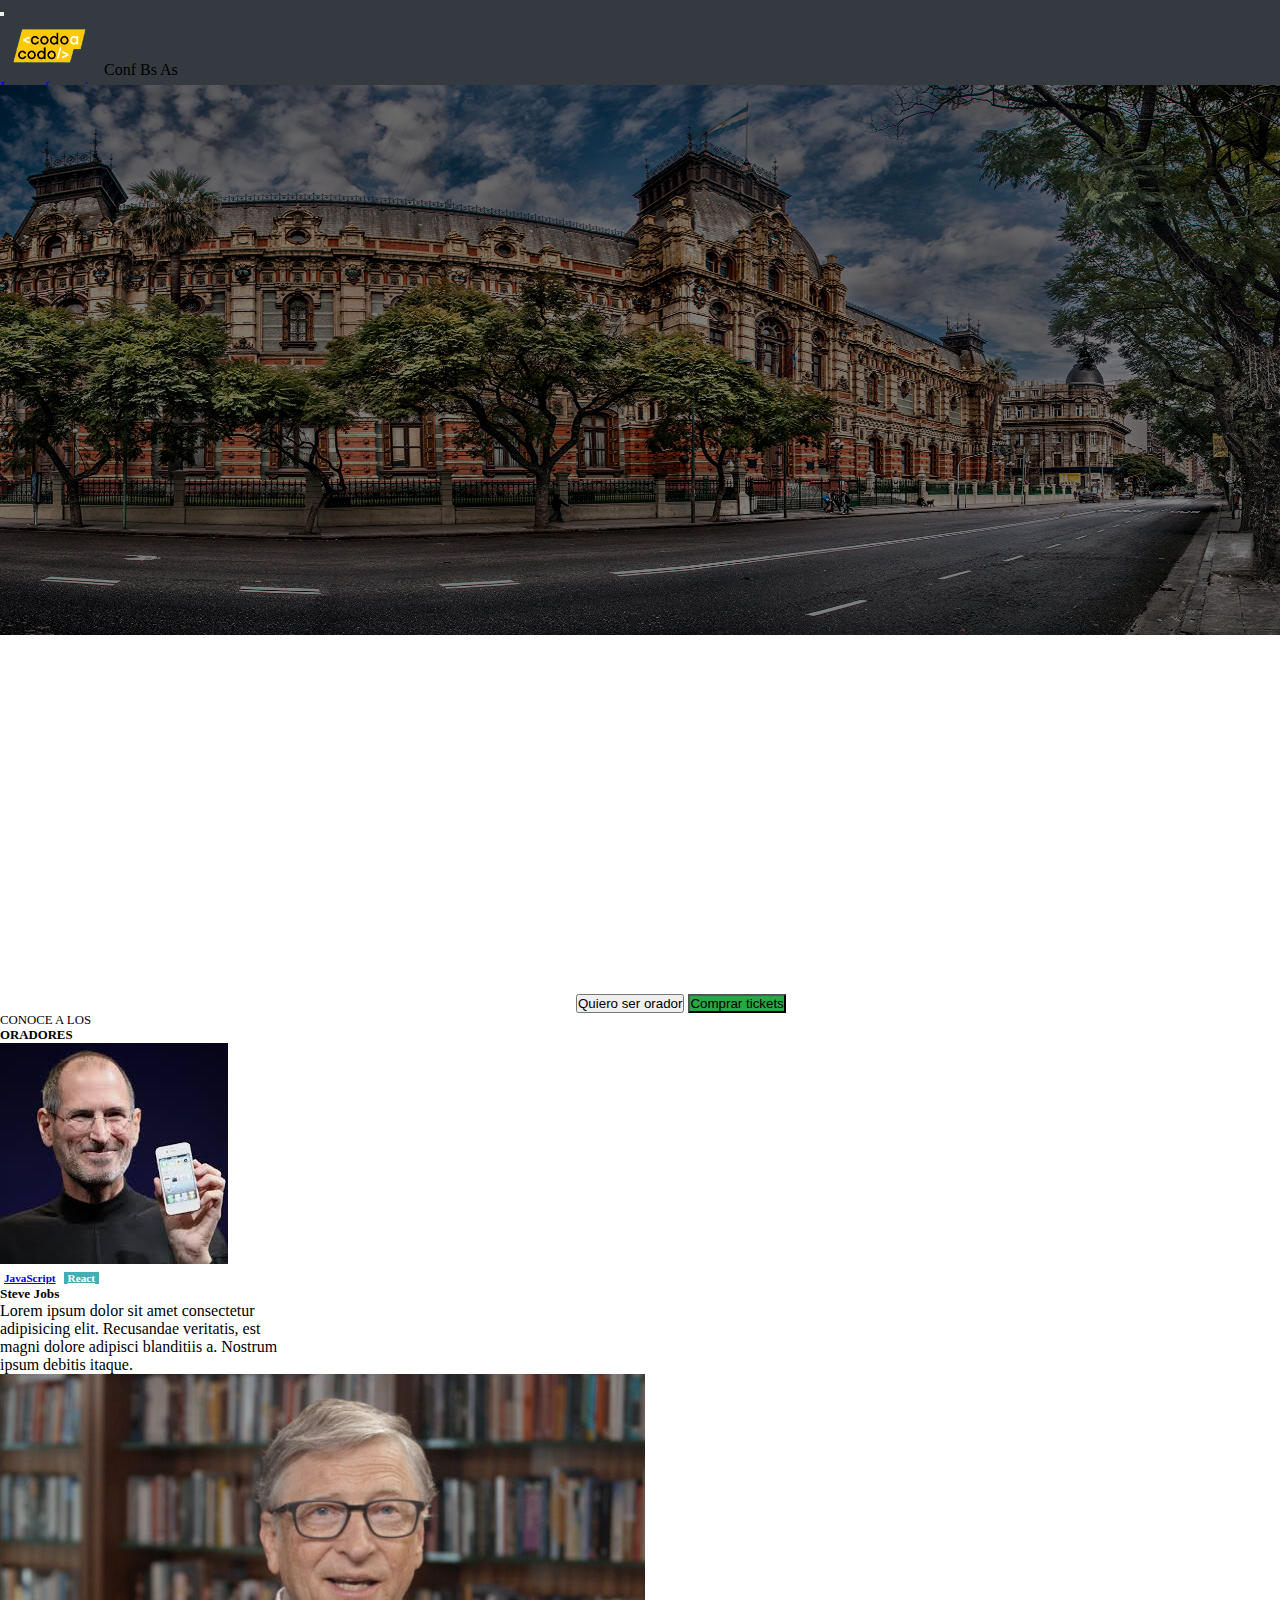
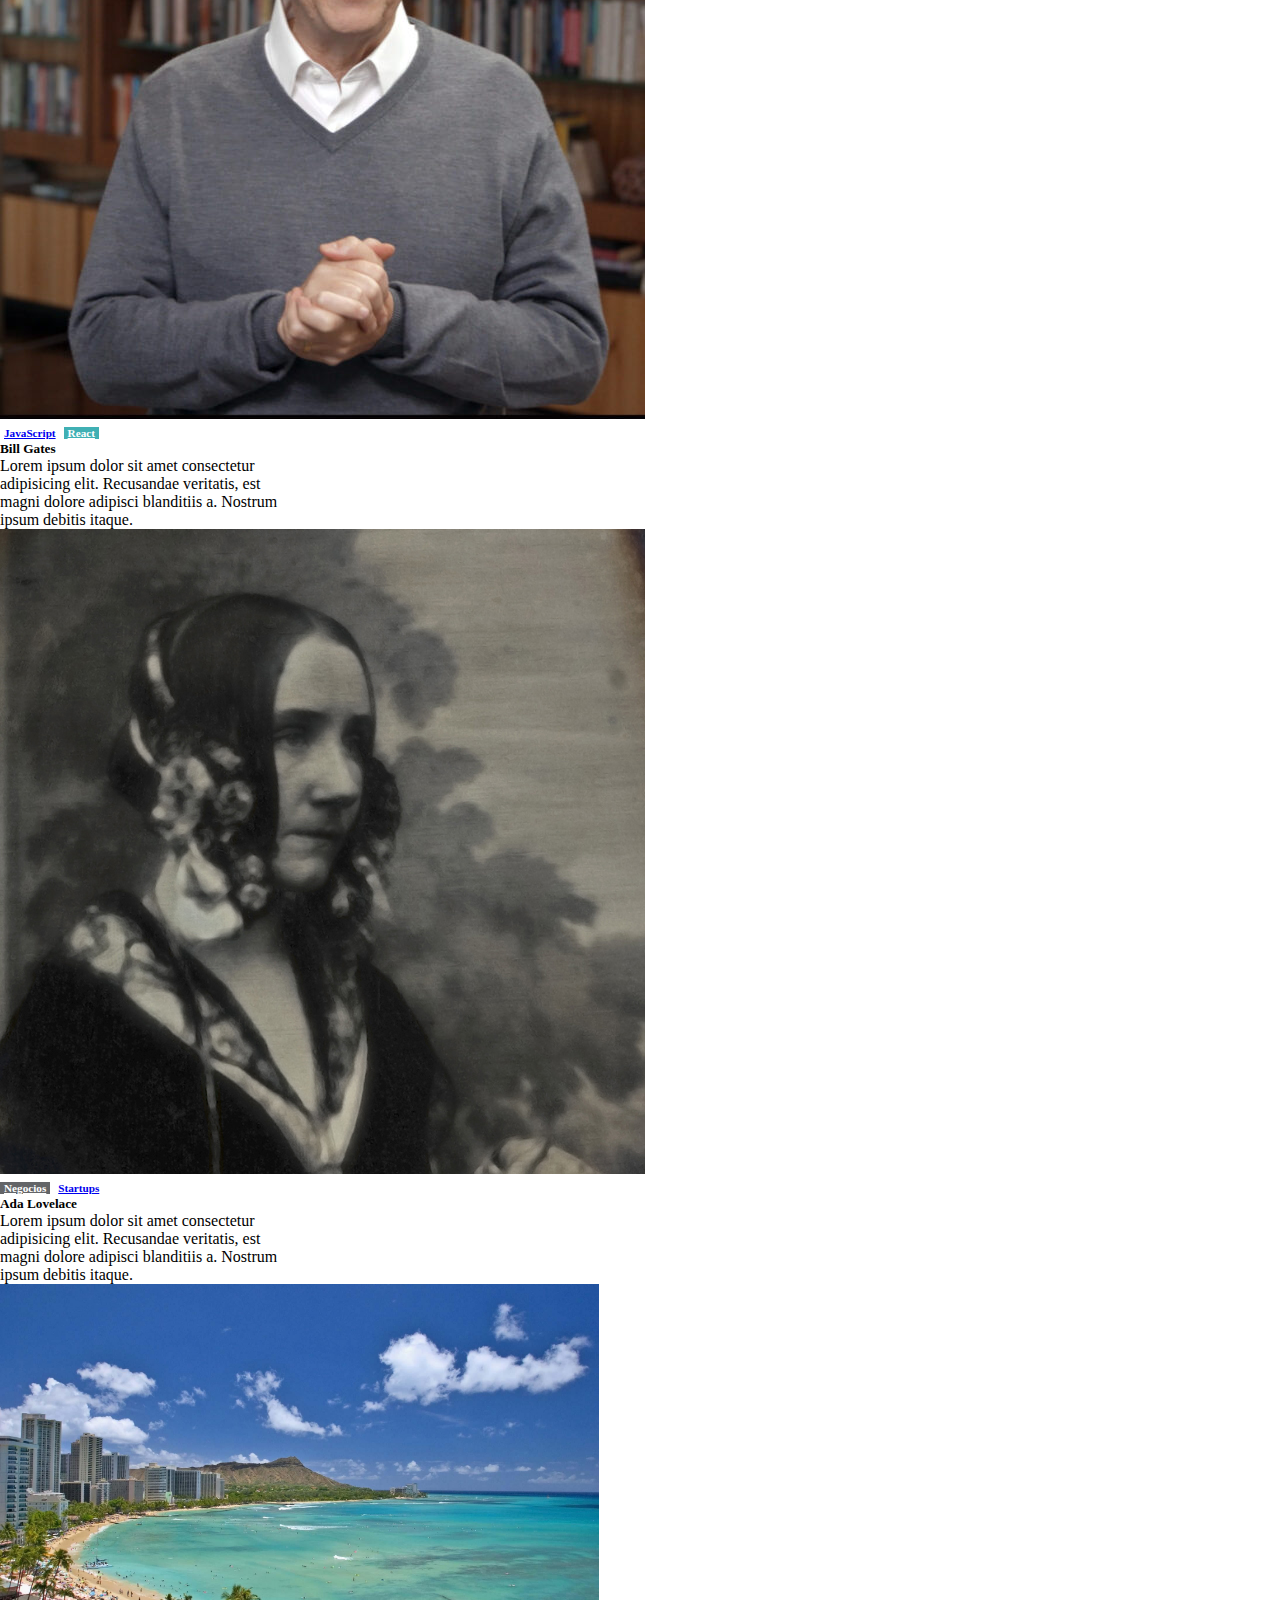
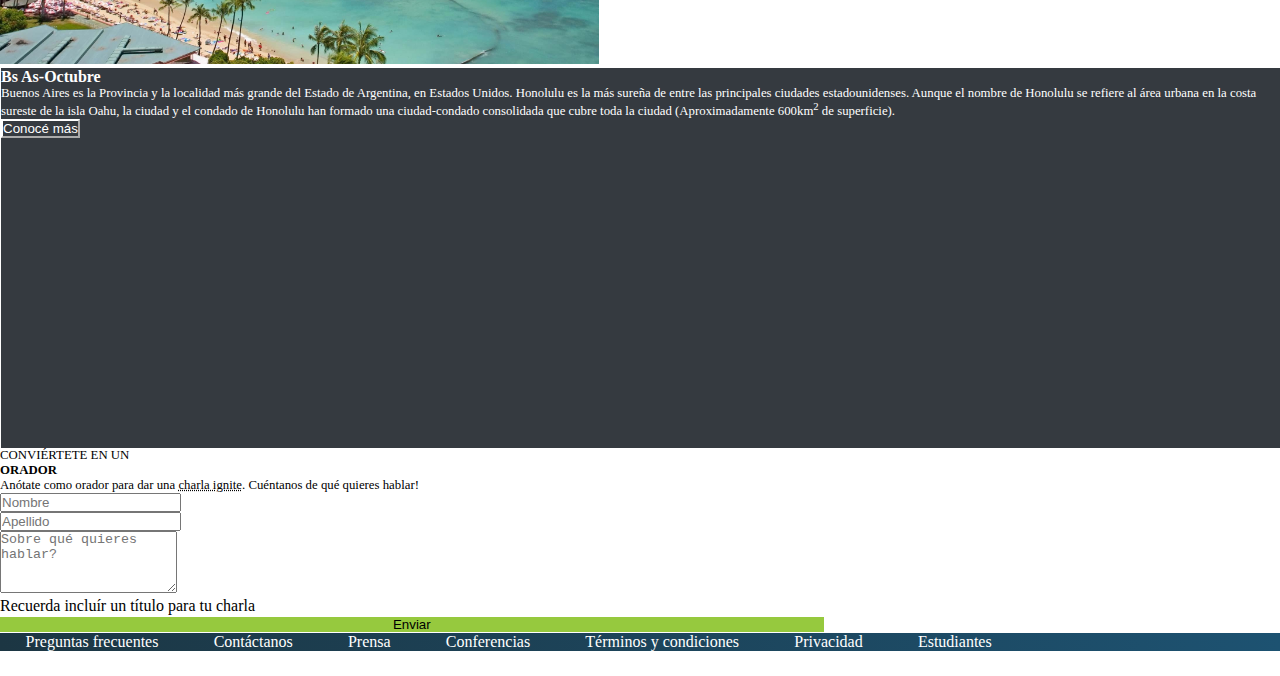
==== index.html @ 15b11d8d "Add files via upload" ====
<!DOCTYPE html>
<html lang="es">
<head>
    <meta charset="UTF-8">
    <meta name="viewport" content="width=device-width, initial-scale=1.0">
    <title>Conferencia en Buenos Aires</title>
    <link href="https://cdn.jsdelivr.net/npm/bootstrap@5.3.2/dist/css/bootstrap.min.css" rel="stylesheet" integrity="sha384-T3c6CoIi6uLrA9TneNEoa7RxnatzjcDSCmG1MXxSR1GAsXEV/Dwwykc2MPK8M2HN" crossorigin="anonymous">
    <link rel="stylesheet" href="style.css">
</head>
<body>
   <header>
      <nav class="navbar navbar-expand-md ps-5 fixed-top" data-bs-theme="dark">
          <div class="container-fluid">
              <button class="navbar-toggler" type="button" data-bs-toggle="collapse" data-bs-target="#navbarToggler"
                  aria-controls="navbar-toggler" aria-expanded="false" aria-label="Toggle navigation">
                  <span class="navbar-toggler-icon"></span>
              </button>
              <div class="collapse navbar-collapse" id="navbarToggler">
                  <a class="navbar-brand">
                      <img src="imagenes/codoacodo.png" width="100" alt="Logo Codo a Codo ">
                      <span class="me-5 text-light">Conf Bs As</span>
                  </a>
                  <ul class="navbar-nav d-flex justify-content-center ">
                      <li class="nav-item">
                          <a class="nav-link active" aria-current="page" href="#">La conferencia</a>
                      </li>
                      <li class="nav-item">
                          <a class="nav-link" href="#">Los oradores</a>
                      </li>
                      <li class="nav-item">
                          <a class="nav-link" href="#">El lugar y la fecha</a>
                      </li>
                      <li class="nav-item">
                          <a class="nav-link" href="#">Conviértete en orador</a>    
                      </li>
                      <li class="nav-item">
                          <a class="nav-link" href="#">Comprar tickets</a>
                      </li>
                  </ul>
              </div>
          </div>
      </nav>
  </header> 

    <main>
  
        <div class="d-flex">
          <img class="fotoBsas" src="/imagenes/ba1.jpg" alt="Palacio de aguas">
          <div class="card-img-overlay text-sm-center text-md-end">
              <h2 class="titulo">Conf Bs As</h2>
              <p>
              Bs As llega por primera vez a la Argentina. Un evento para compartir con
              nuestra comunidad el conocimiento y experiencia de los expertos que 
              están creando el futuro de Internet.Ven a conocer a miembros del
              evento, a otros estudiantes de Codo a Codo y los oradores primer
              nivel que tenemos para ti. 
              Te esperamos!
              </p>
              <div>
                  <button type="button" class="btn btn-outline-light">Quiero ser orador</button>
                  <button type="button" class="btn btn-success" onclick="location.href='HTML/ticket.html'">
                      Comprar tickets
                  </button>
              </div>
          </div>
      </div>
  </div>  

        <div class="container text-center oradores mt-2">
          <p class="m-0">CONOCE A LOS</p>
          <h4 class="m-0">ORADORES</h4>  
        </div> 
          <!--cards --> 
        <div class="container d-flex flex-wrap justify-content-center">   
         
            <div class="card m-2" style="width: 18rem;">
              <img src="/imagenes/steve.jpg" class="card-img-top rounded-0" alt="Steve Jobs">
              <div class="card-body">
                <a href="#" class="btn btn-warning btn-sm p-0">JavaScript</a>
                <a href="#" class="btn btn-sm react">React</a>
                <h5 class="card-title">Steve Jobs</h5>
                <p class="card-text">Lorem ipsum dolor sit amet consectetur adipisicing elit. Recusandae veritatis, est magni dolore adipisci blanditiis a. Nostrum ipsum debitis itaque.</p>
                
              </div>
            </div>   

            <div class="card m-2" style="width: 18rem;">
              <img src="/imagenes/bill.jpg" class="card-img-top rounded-0" alt="Bill Gates">
              <div class="card-body">
                <a href="#" class="btn btn-warning btn-sm p-0">JavaScript</a>
                <a href="#" class="btn btn-sm react">React</a>
                <h5 class="card-title">Bill Gates</h5>
                <p class="card-text">Lorem ipsum dolor sit amet consectetur adipisicing elit. Recusandae veritatis, est magni dolore adipisci blanditiis a. Nostrum ipsum debitis itaque.</p>
              </div>
            </div>   

            <div class="card m-2" style="width: 18rem;">
              <img src="/imagenes/ada.jpeg" class="card-img-top rounded-0" alt="Ada Lovelace">
              <div class="card-body">
                <a href="#" class="btn btn-sm negocios p-0">Negocios</a>
                <a href="#" class="btn btn-danger btn-sm ">Startups</a>
                <h5 class="card-title">Ada Lovelace</h5>
                <p class="card-text">Lorem ipsum dolor sit amet consectetur adipisicing elit. Recusandae veritatis, est magni dolore adipisci blanditiis a. Nostrum ipsum debitis itaque.</p>
              </div>
            </div>   
          </div>       
        
          <div class="row m-0 ">
            <img src="/imagenes/honolulu.jpg" class="honolulu col m-0 p-0">
            <div class="octubre col p-3"> 
                <h4>Bs As-Octubre</h4>
                <p>Buenos Aires es la Provincia y la localidad más grande del Estado de Argentina, en Estados Unidos. Honolulu es la más sureña de entre las principales ciudades estadounidenses. Aunque el nombre de Honolulu se refiere al área urbana en la costa sureste de la isla Oahu, la ciudad y el condado de Honolulu han formado una ciudad-condado consolidada que cubre toda la ciudad (Aproximadamente 600km<sup>2</sup> de superficie).</p>
                <button type="button" class="btn btn-sm btn-primary-outline">Conocé más</button>
                
              </div>  
            </div>

            <section>
              <div class="container text-center oradores mt-2">
                <p class="m-0">CONVIÉRTETE EN UN</p>
                <h4 class="m-0">ORADOR</h4>  
                <p>Anótate como orador para dar una <a href="#">charla ignite</a>. Cuéntanos de qué quieres hablar!</p>
              </div>  
               
                <form>
                    
                    <div class="form row justify-content-center">
                      <div class="col-4">
                        <input type="text" class="form-control" placeholder="Nombre" aria-label="Nombre">
                      </div>
                      
                      <div class="col-4">
                        <input type="text" class="form-control" placeholder="Apellido" aria-label="Apellido">                        
                      </div>

                      <div class="col-8">                      
                        <textarea rows="4" class="form-control mt-4" placeholder="Sobre qué quieres hablar?"></textarea>
                      <p class="text-start pt-2">Recuerda incluír un título para tu charla</p>   
                      </div> 
                      <button type="button" class=" col-8 btn btn-success m-3">Enviar</button>                        
                    </div>    
                </form>
               
            </section>
            <footer>
              <div class="d-flex flex-wrap text-center ps-md-5 justify-content-evenly align-content-start ">
                <a href="#">Preguntas frecuentes</a>
                <a href="#">Contáctanos</a>
                <a href="#">Prensa</a>
                <a href="#">Conferencias</a>
                <a href="#">Términos y condiciones</a>
                <a href="#">Privacidad</a>
                <a href="#">Estudiantes</a>
              </div>
              
            </footer>

        </div>
    </main>
    <script src="https://cdn.jsdelivr.net/npm/bootstrap@5.3.2/dist/js/bootstrap.bundle.min.js" integrity="sha384-C6RzsynM9kWDrMNeT87bh95OGNyZPhcTNXj1NW7RuBCsyN/o0jlpcV8Qyq46cDfL" crossorigin="anonymous"></script>
</body>
</html>
---- style.css ----
/* Paleta de colores
       #29A744 verde hover nav
       #96C93E verde boton enviar form
       #1C3643 -  #1D5271 grad del footer   */

:root{
    --colorNav:#353A40;
}    
   
*{
    margin: 0;
    padding: 0;
    box-sizing: border-box;  
}

.navbar{
    height: 85px;
    background-color: var(--colorNav) ; 
}

.me-5{
    margin-right: 270px !important;
}
.navbar a:hover{
    color:#29A744;   
}
.fotoBsas{
    height: 550px;
    width: 100%;
    filter: brightness(50%);
}

.card-img-overlay {
    margin-top: 20% !important;
    margin-right: 9% !important;    
    margin-left: 45% !important;    
    color: white;
}

.btnOrador:hover{
    background-color:#29A744 ;    
}
.btnComprar:hover{
    background-color:#29A744 ;    
}
.card .btn{
   font-size: .7em;
   font-weight: 700;
   padding: 0px 4px 0px !important;
  
}
.react{
    background-color: rgb(64, 176, 180);
    color: white;
}
.negocios{
    background-color: #636568;
    color: white;
}

.oradores, .octubre p{
    font-size: .8em;
}
.honolulu{
    height: 380px;   
    margin: 0px;

}
.octubre{
    background-color: var(--colorNav);
    color: white;    
    height:380px ;
    border-left: 1px solid white;
}
.btn-primary-outline {
    background-color: transparent;
    border-color: white;
    color: white;
  }
  .btn-success{
    background-color:#29A744 ;
  }
section a{    
    color: black;
    text-decoration-style: dotted;    
}

form .btn{
    background-color:#96C93E  ;
    border: none;
    width: 65%;
}
.form{
     width: 99%;
}
footer{
    background:linear-gradient(to right, #1C3643, #1D5271);      
   }

footer a{  
    width: 150px; 
    text-decoration: none !important;
    color: white;
    padding: 2%;
}
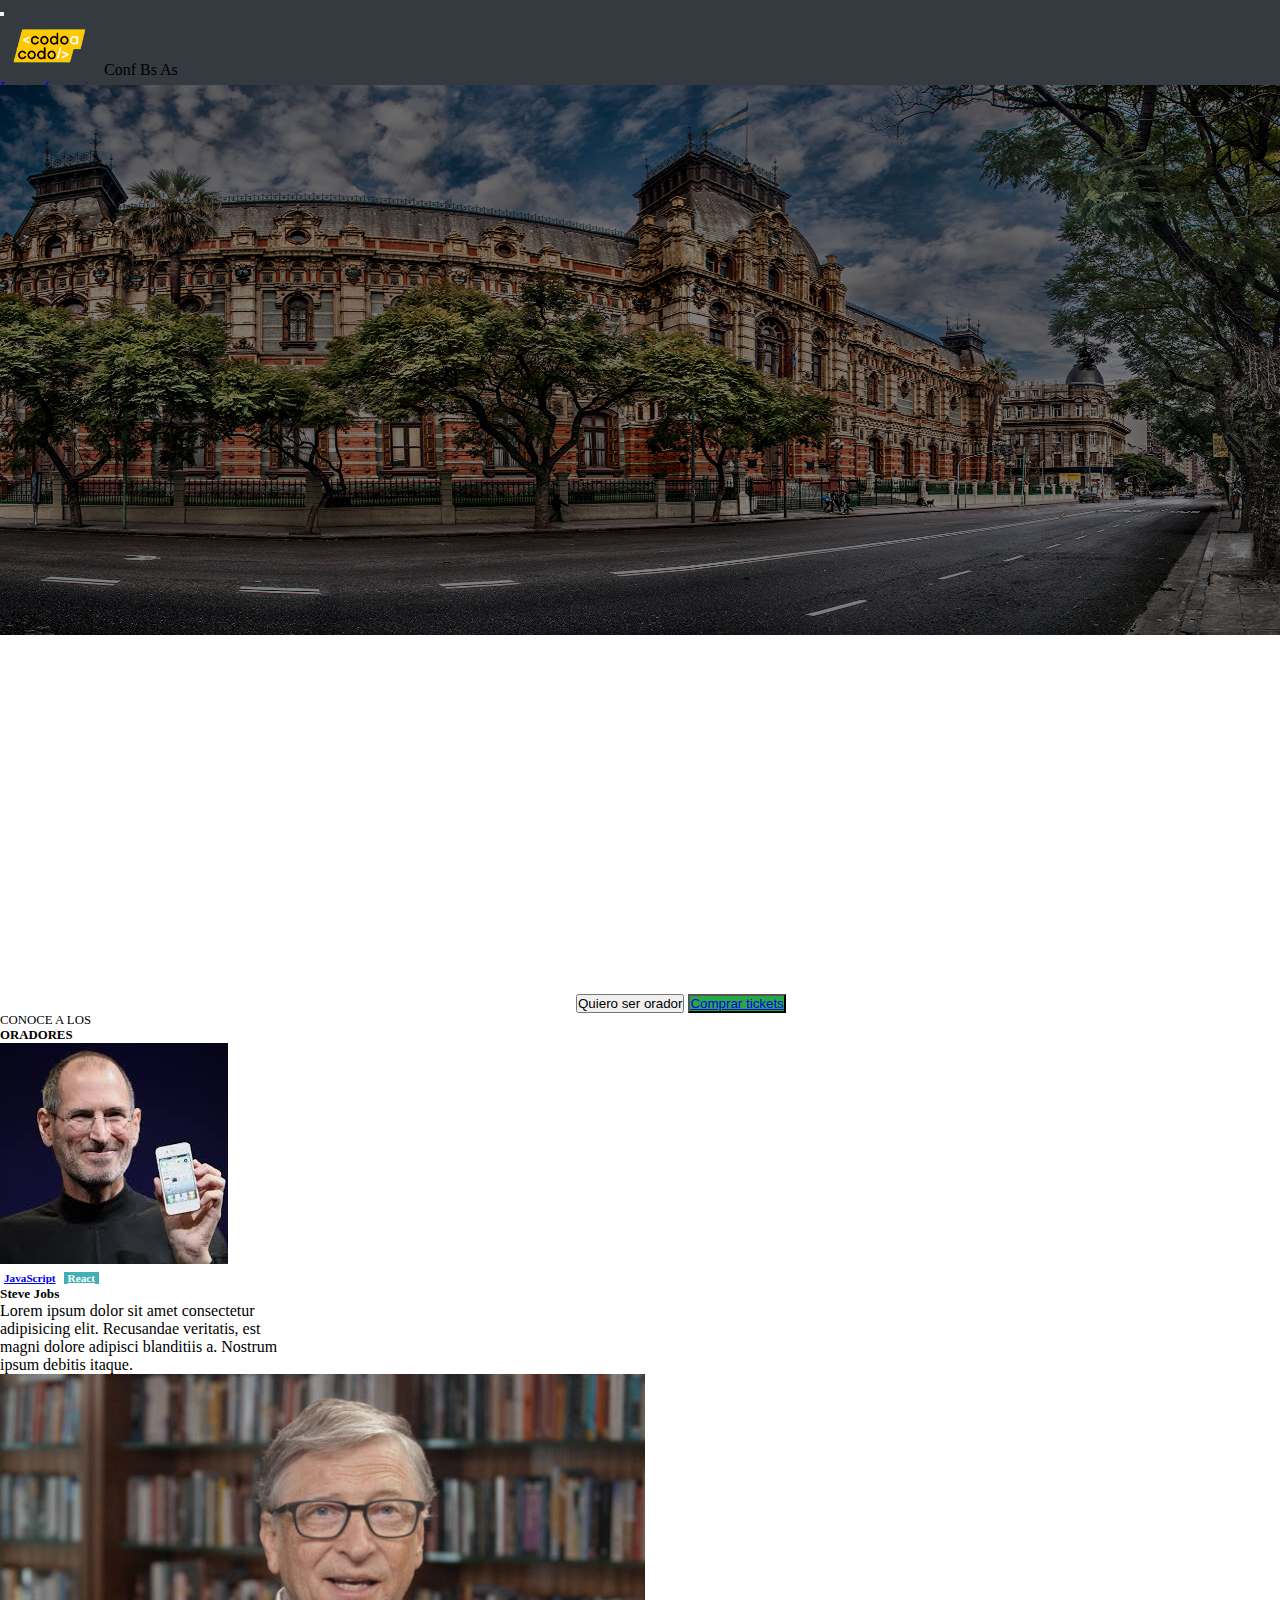
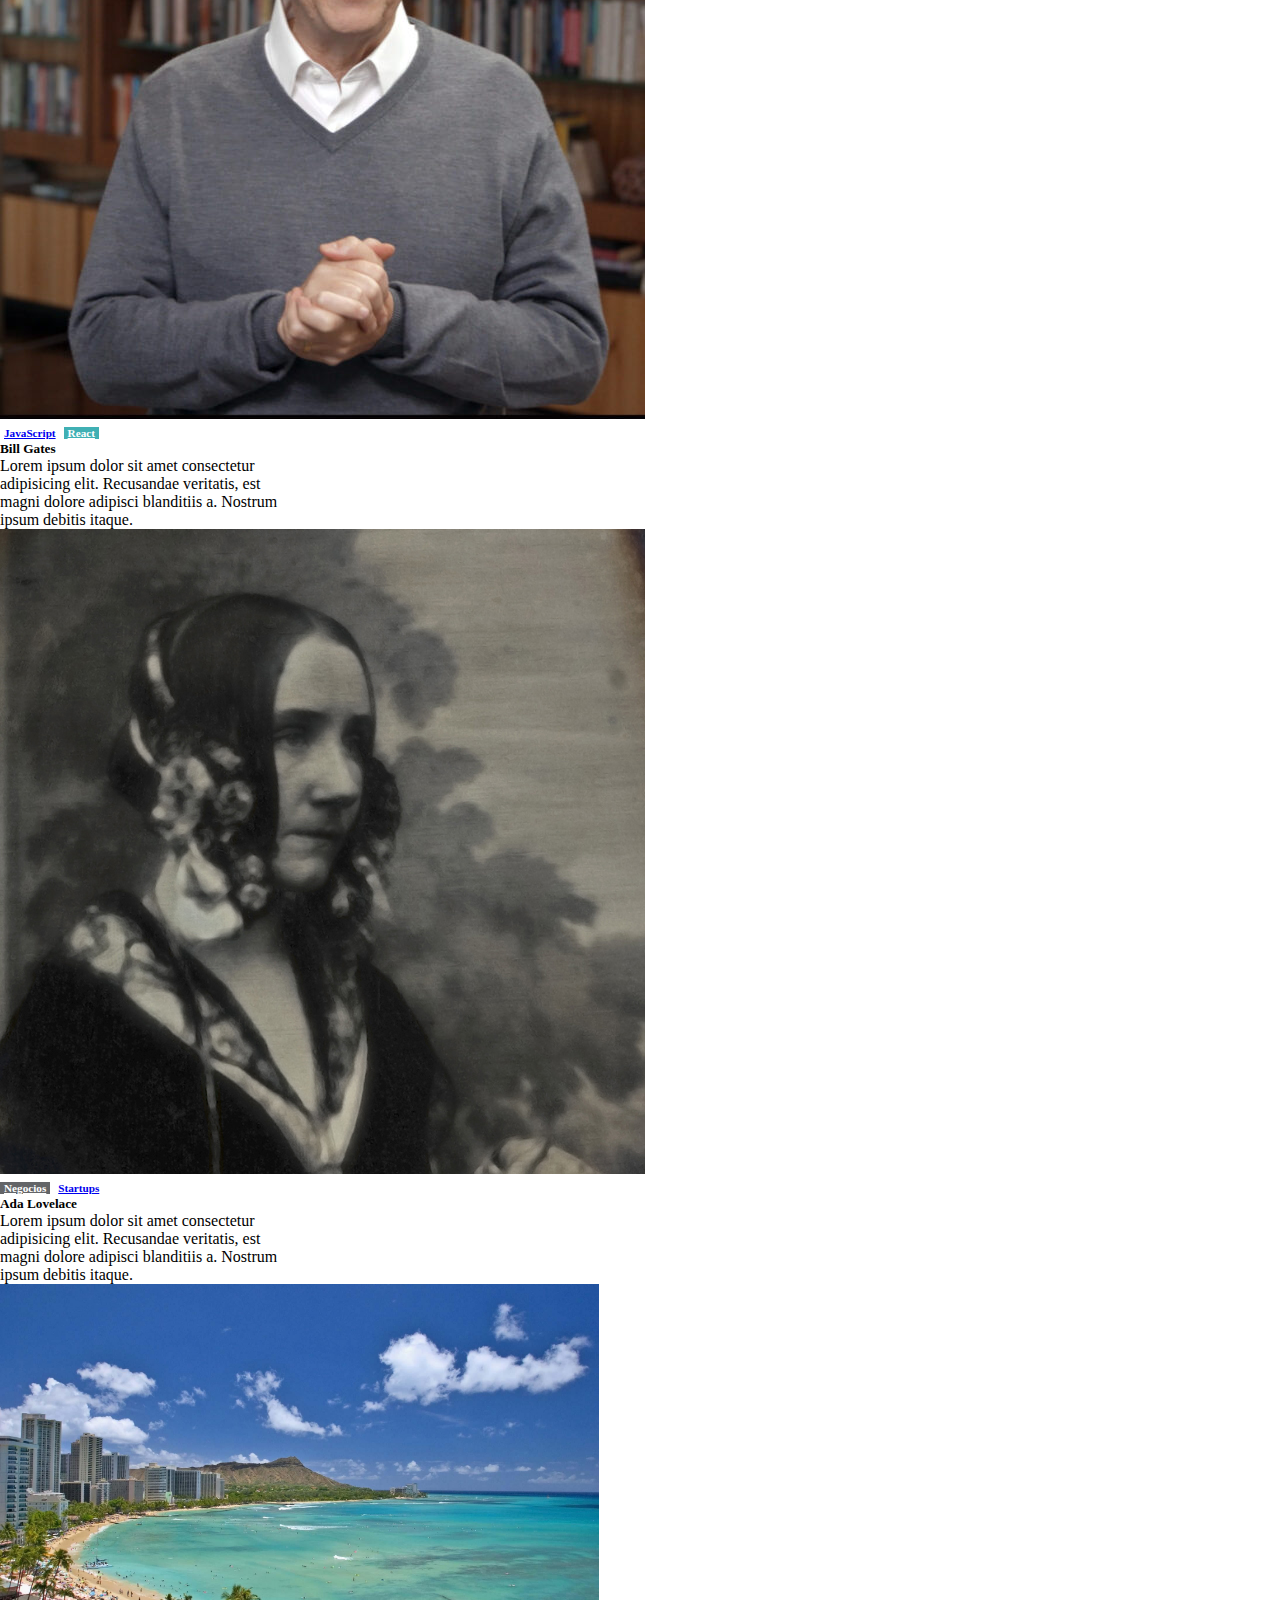
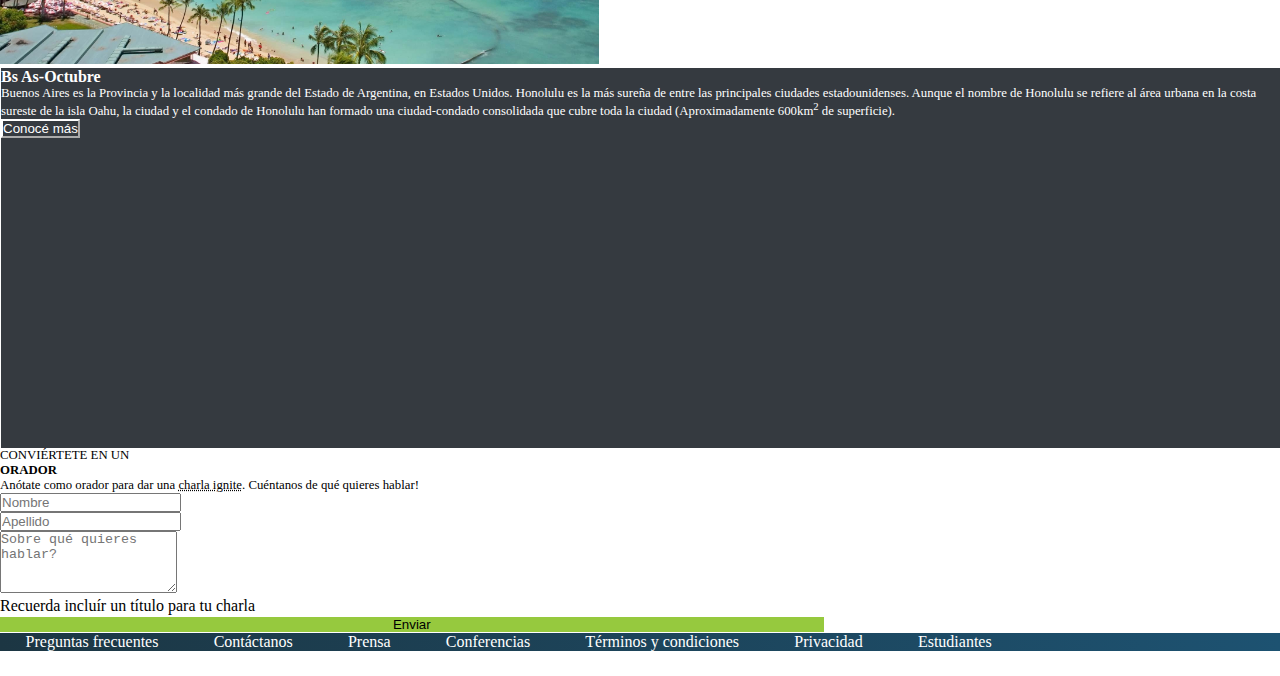
==== commit c89d7bd9: "Add files via upload" ====
--- a/index.html
+++ b/index.html
@@ -34,7 +34,7 @@
                           <a class="nav-link" href="#">Conviértete en orador</a>    
                       </li>
                       <li class="nav-item">
-                          <a class="nav-link" href="#">Comprar tickets</a>
+                          <a class="nav-link" href="tickets.html">Comprar tickets</a>
                       </li>
                   </ul>
               </div>
@@ -58,9 +58,11 @@
               </p>
               <div>
                   <button type="button" class="btn btn-outline-light">Quiero ser orador</button>
-                  <button type="button" class="btn btn-success" onclick="location.href='HTML/ticket.html'">
-                      Comprar tickets
-                  </button>
+
+                  <button type="button" class="btn btn-success"><a class="text-decoration-none text-white"
+                    href="./tickets.html">Comprar
+                    tickets</a></button>
+
               </div>
           </div>
       </div>
--- a/style.css
+++ b/style.css
@@ -104,8 +104,26 @@
     padding: 2%;
 }
 
+/* Tickets estilos */
+.ticketsNav{
+        height: 35px;
+        background-color: var(--colorNav) ; 
+    }
+    .cards2{
+        margin-top: 70px;
+        border-radius: 0%;
+    }
+   
+    .total{
+        background-color: rgb(209, 233, 241);
+        width: 98%;
+    }
 
 
 
 
 
+
+
+
+
